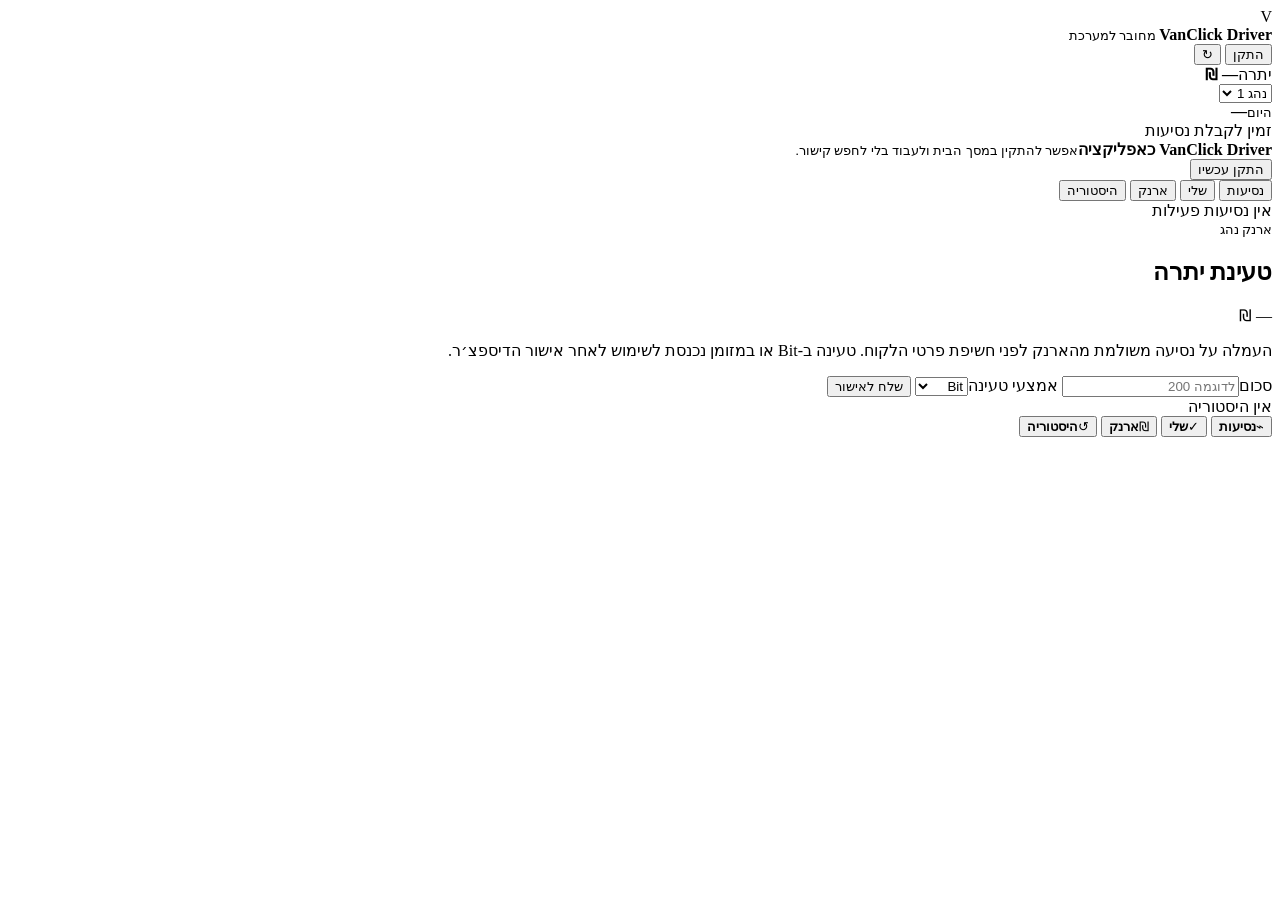
==== airport-taxi-pilot/driver-v2/index.html @ 031dcf62 "Build VanClick Driver PWA" ====
<!doctype html>
<html lang="he" dir="rtl">
<head>
  <meta charset="utf-8">
  <meta name="viewport" content="width=device-width,initial-scale=1,viewport-fit=cover">
  <meta name="theme-color" content="#ffffff">
  <meta name="apple-mobile-web-app-capable" content="yes">
  <meta name="apple-mobile-web-app-status-bar-style" content="default">
  <meta name="apple-mobile-web-app-title" content="VanClick Driver">
  <link rel="manifest" href="/driver/manifest.webmanifest">
  <link rel="icon" href="/driver/icon.svg" type="image/svg+xml">
  <link rel="stylesheet" href="/driver/app.css">
  <title>VanClick Driver</title>
</head>
<body>
<header class="appbar">
  <div class="appbar-inner">
    <div class="brand">
      <div class="brand-mark">V</div>
      <div class="brand-copy"><b>VanClick Driver</b><small><span class="online-dot"></span> מחובר למערכת</small></div>
    </div>
    <div class="head-actions">
      <button id="installBtn" class="install-btn hidden" type="button">התקן</button>
      <button id="refresh" class="iconbtn" type="button" aria-label="רענון">↻</button>
      <div class="wallet-chip"><span>יתרה</span><b><span id="wallet">—</span> ₪</b></div>
      <select id="driver" class="driver-switch" aria-label="נהג בדיקה">
        <option value="drv-001">נהג 1</option>
        <option value="drv-002">נהג 2</option>
      </select>
    </div>
  </div>
</header>

<main class="shell">
  <section class="daybar">
    <div><small>היום</small><b id="today">—</b></div>
    <div class="availability"><span></span> זמין לקבלת נסיעות</div>
  </section>

  <section id="installBanner" class="install-banner hidden">
    <div><b>VanClick Driver כאפליקציה</b><small>אפשר להתקין במסך הבית ולעבוד בלי לחפש קישור.</small></div>
    <button id="installBannerBtn" type="button">התקן עכשיו</button>
  </section>

  <nav class="tabs desktop-tabs" aria-label="ניווט">
    <button data-tab="pool" class="active">נסיעות <span id="poolCount"></span></button>
    <button data-tab="mine">שלי <span id="mineCount"></span></button>
    <button data-tab="walletPane">ארנק</button>
    <button data-tab="history">היסטוריה</button>
  </nav>

  <section id="pool" class="pane active"><div class="skeleton-card"></div></section>
  <section id="mine" class="pane"><div class="empty">אין נסיעות פעילות</div></section>

  <section id="walletPane" class="pane">
    <div class="panel wallet-panel">
      <div class="panel-head"><div><small>ארנק נהג</small><h2>טעינת יתרה</h2></div><div class="wallet-balance"><span id="walletBig">—</span> ₪</div></div>
      <p>העמלה על נסיעה משולמת מהארנק לפני חשיפת פרטי הלקוח. טעינה ב-Bit או במזומן נכנסת לשימוש לאחר אישור הדיספצ׳ר.</p>
      <form id="topup" class="topup">
        <label><span>סכום</span><input name="amount" type="number" min="1" inputmode="numeric" placeholder="לדוגמה 200" required></label>
        <label><span>אמצעי טעינה</span><select name="method"><option value="bit">Bit</option><option value="cash">מזומן</option></select></label>
        <button type="submit">שלח לאישור</button>
      </form>
      <div id="topupStatus" class="form-status"></div>
      <div id="topupHistory" class="topup-history"></div>
    </div>
  </section>

  <section id="history" class="pane"><div class="empty">אין היסטוריה</div></section>
</main>

<nav class="bottom-nav" aria-label="ניווט תחתון">
  <button data-tab="pool" class="active"><span>⌁</span><b>נסיעות</b><em id="poolCountBottom"></em></button>
  <button data-tab="mine"><span>✓</span><b>שלי</b><em id="mineCountBottom"></em></button>
  <button data-tab="walletPane"><span>₪</span><b>ארנק</b></button>
  <button data-tab="history"><span>↺</span><b>היסטוריה</b></button>
</nav>

<div id="toast" class="toast" role="status" aria-live="polite"></div>

<script src="/driver/config.js"></script>
<script src="/driver/app.js"></script>
</body>
</html>
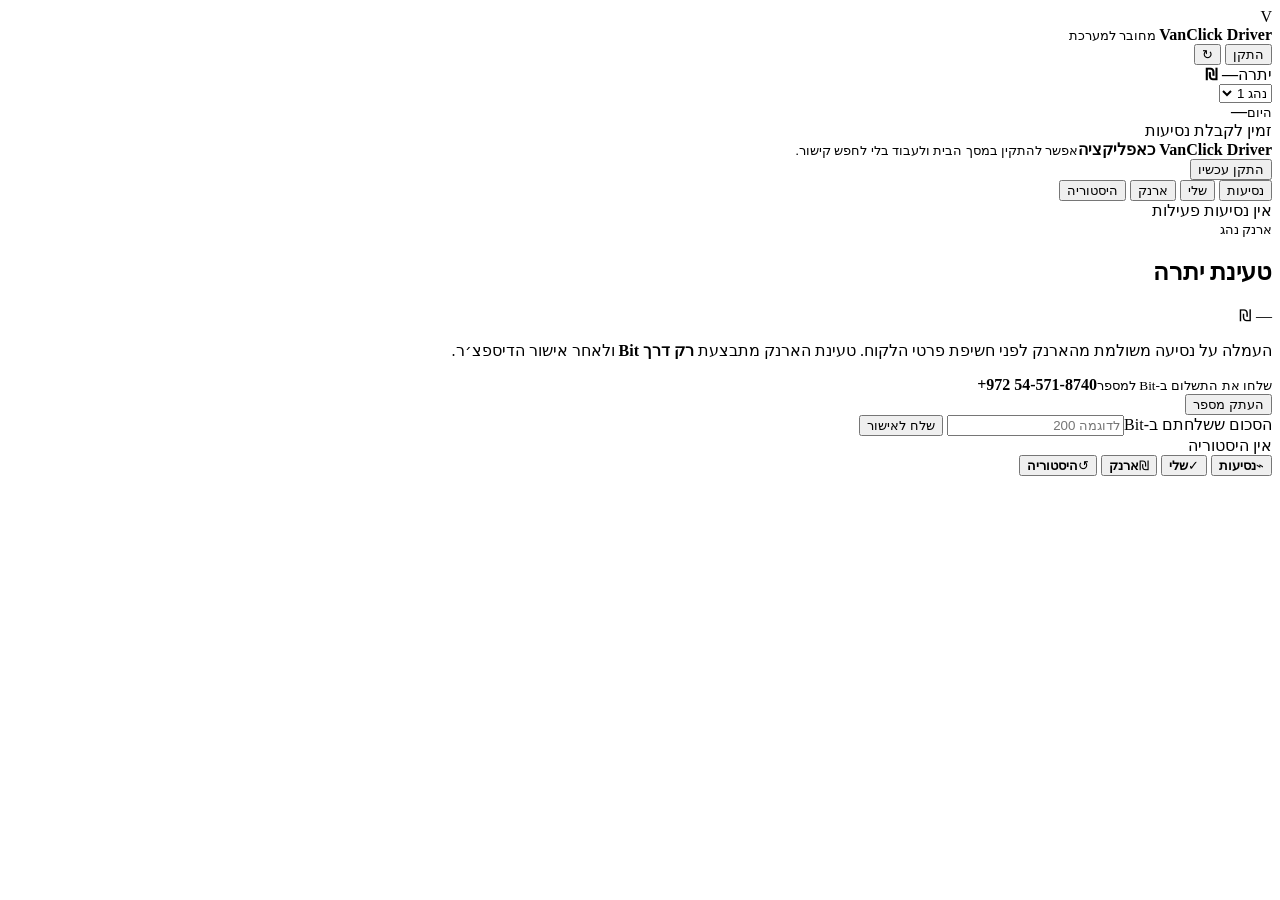
==== commit 57e8c7ba: "Make driver wallet top-up Bit-only" ====
--- a/airport-taxi-pilot/driver-v2/index.html
+++ b/airport-taxi-pilot/driver-v2/index.html
@@ -55,10 +55,14 @@
   <section id="walletPane" class="pane">
     <div class="panel wallet-panel">
       <div class="panel-head"><div><small>ארנק נהג</small><h2>טעינת יתרה</h2></div><div class="wallet-balance"><span id="walletBig">—</span> ₪</div></div>
-      <p>העמלה על נסיעה משולמת מהארנק לפני חשיפת פרטי הלקוח. טעינה ב-Bit או במזומן נכנסת לשימוש לאחר אישור הדיספצ׳ר.</p>
-      <form id="topup" class="topup">
-        <label><span>סכום</span><input name="amount" type="number" min="1" inputmode="numeric" placeholder="לדוגמה 200" required></label>
-        <label><span>אמצעי טעינה</span><select name="method"><option value="bit">Bit</option><option value="cash">מזומן</option></select></label>
+      <p>העמלה על נסיעה משולמת מהארנק לפני חשיפת פרטי הלקוח. טעינת הארנק מתבצעת <b>רק דרך Bit</b> ולאחר אישור הדיספצ׳ר.</p>
+      <div class="bit-destination">
+        <div><small>שלחו את התשלום ב-Bit למספר</small><strong dir="ltr">+972 54-571-8740</strong></div>
+        <button id="copyBit" type="button">העתק מספר</button>
+      </div>
+      <form id="topup" class="topup bit-only">
+        <label><span>הסכום ששלחתם ב-Bit</span><input name="amount" type="number" min="1" inputmode="numeric" placeholder="לדוגמה 200" required></label>
+        <input type="hidden" name="method" value="bit">
         <button type="submit">שלח לאישור</button>
       </form>
       <div id="topupStatus" class="form-status"></div>
